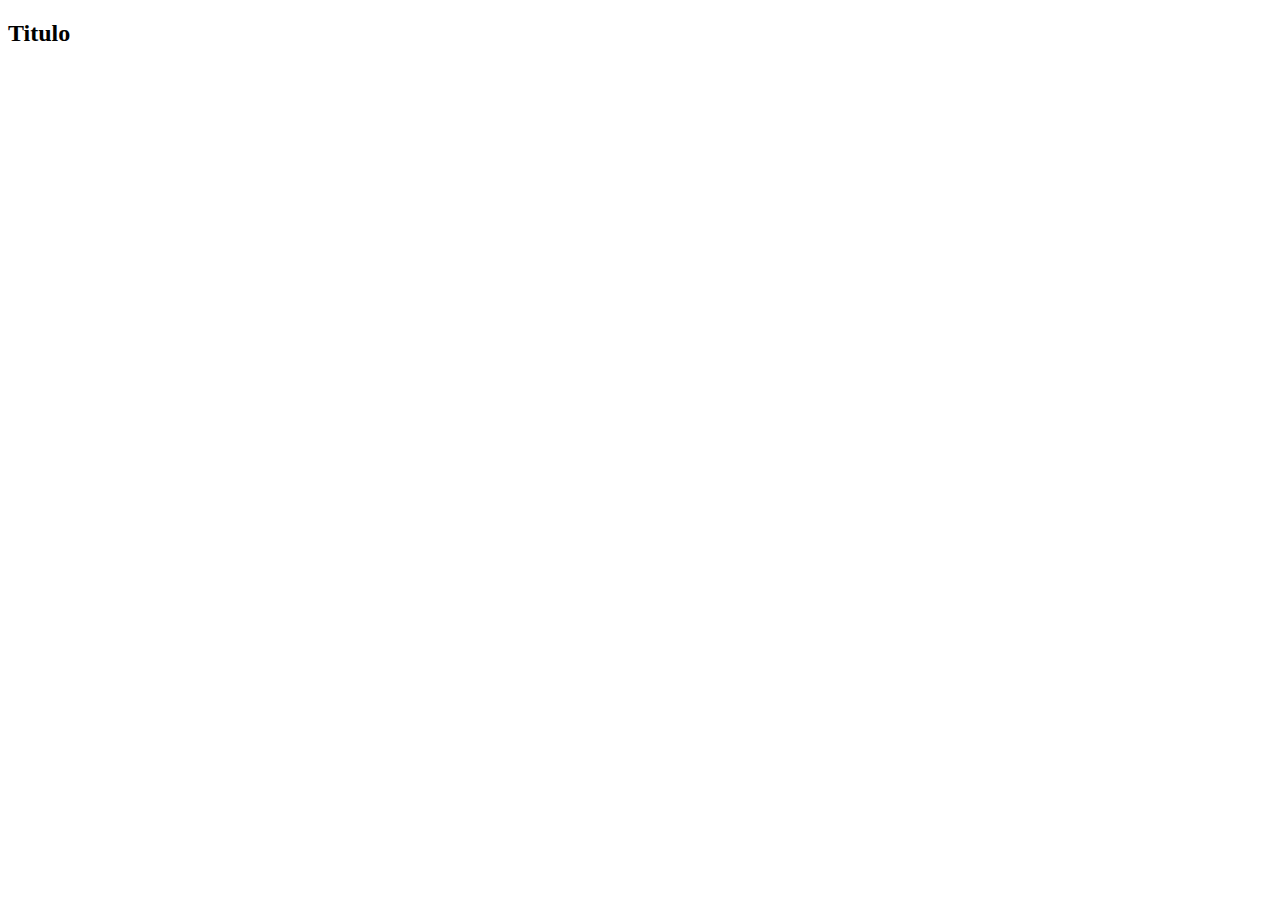
==== index.html @ 7b92ed46 "Create index.html" ====
<!DOCTYPE html>
<html>
<head>
    <meta charset='utf-8'>
    <meta http-equiv='X-UA-Compatible' content='IE=edge'>
    <title>Maqueta web</title>
    <meta name='viewport' content='width=device-width, initial-scale=1'>
    <link rel='stylesheet' type='text/css' media='screen' href='main.css'>
    <script src='main.js'></script>
</head>
<body>
<titulo>
     <h2>Titulo</h2>
</titulo>
</body>
</html>
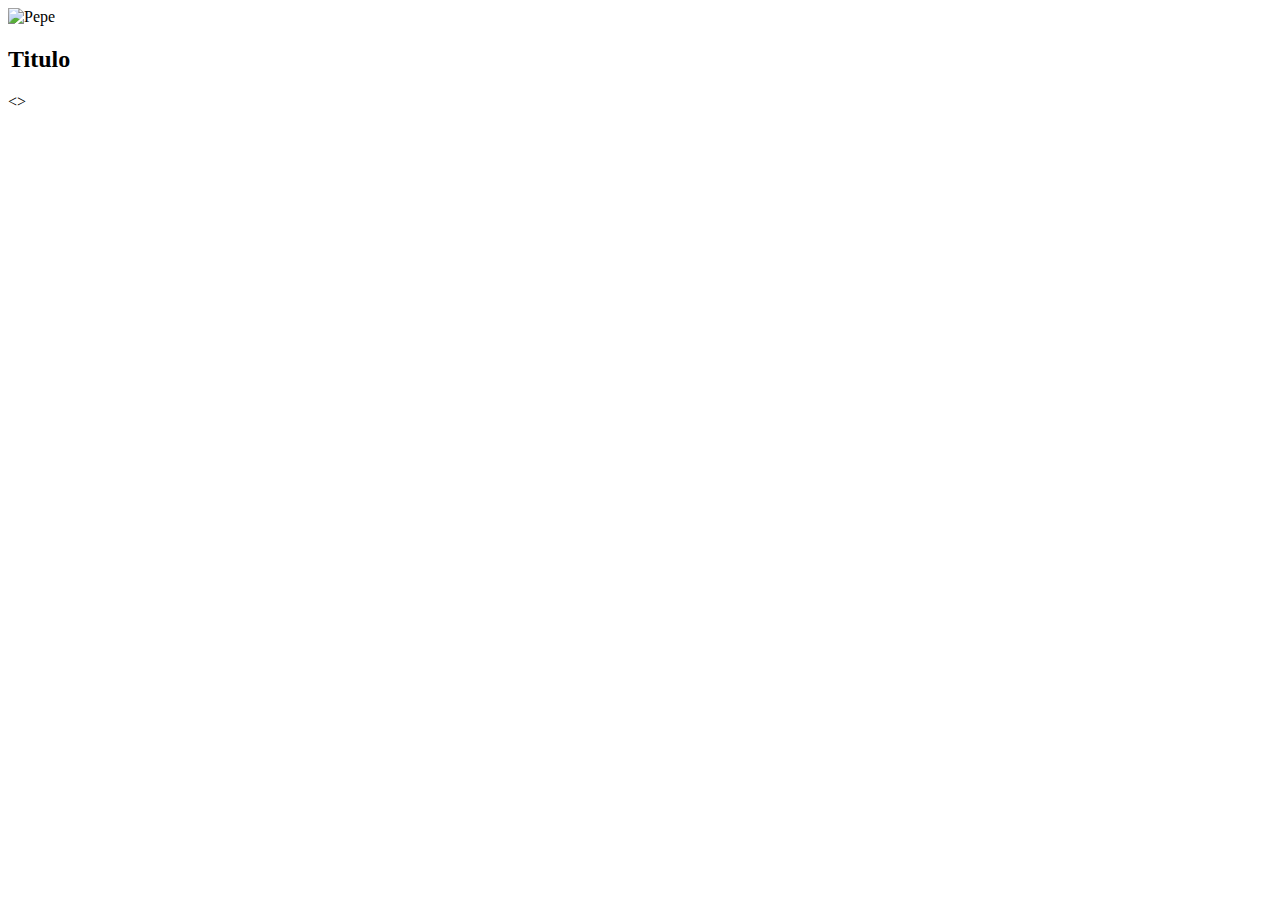
==== commit cd526ac2: "a" ====
--- a/index.html
+++ b/index.html
@@ -10,7 +10,13 @@
 </head>
 <body>
 <titulo>
+    <header>
+        <div class="Imagen">
+            <img src="" alt="Pepe"/>
+        </div>
+    </header>
      <h2>Titulo</h2>
+     <>
 </titulo>
 </body>
 </html>
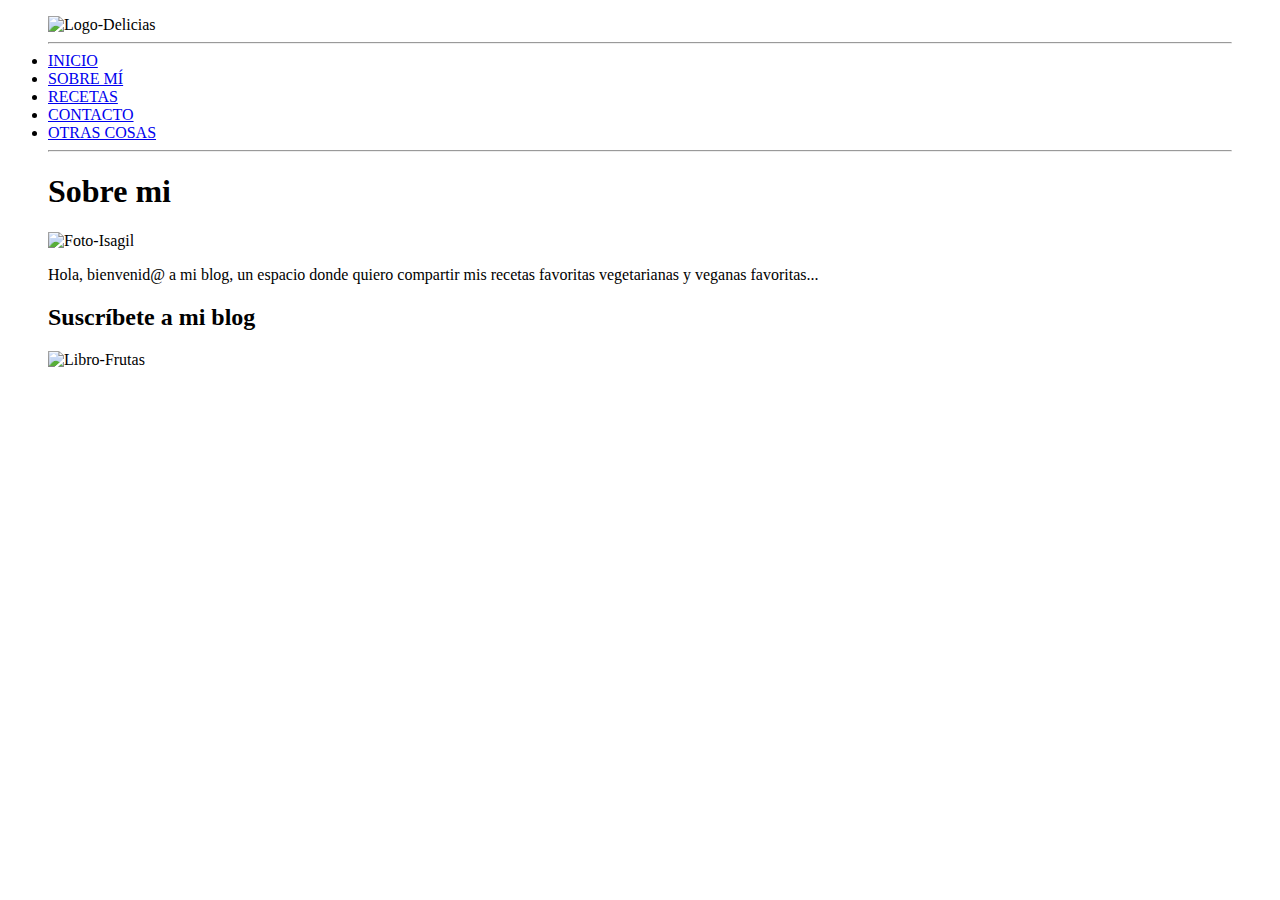
==== commit 96dfd536: "a" ====
--- a/index.html
+++ b/index.html
@@ -1,22 +1,42 @@
-<!DOCTYPE html>
-<html>
-<head>
-    <meta charset='utf-8'>
-    <meta http-equiv='X-UA-Compatible' content='IE=edge'>
-    <title>Maqueta web</title>
-    <meta name='viewport' content='width=device-width, initial-scale=1'>
-    <link rel='stylesheet' type='text/css' media='screen' href='main.css'>
-    <script src='main.js'></script>
-</head>
-<body>
-<titulo>
-    <header>
-        <div class="Imagen">
-            <img src="" alt="Pepe"/>
+<!--
+    Aleix de Diego García
+    Eric Pastó
+    Erik Nunyez
+    03/02/2023
+    M04 UF1 Pt3.1 HTML Maquetació
+
+-->
+<!doctype html>
+<html lang="es-es">
+    <head>
+        <meta charset="utf-8" />
+        <meta charset="author" content="ADG Aleix de Diego García">
+        <meta name="description" content="M04 UF1 HTML">
+        <meta name="dateCreated" content="03/02/2023">
+        <meta name="dateRevised" content="03/02/2023">
+        <link rel="stylesheet" href="css/estilo.css">
+        <title>Pt3.1 HTML Maquetació</title>
+    </head>
+    <body>
+        <figure>
+            <img src="imagenes/Logo-Delicias.png" class="delicias" alt="Logo-Delicias">
+            <hr>
+            <nav class="myDiv">
+                <li><a href="index.html"> INICIO </a></li>
+                <li><a href="index.html"> SOBRE MÍ </a></li>
+                <li><a href="index.html"> RECETAS </a></li>
+                <li><a href="index.html"> CONTACTO </a></li>
+                <li><a href="index.html"> OTRAS COSAS </a></li>
+            </nav>
+            <hr>
+            <div class="sobremi">
+                <h1> Sobre mi </h1>
+            </div>
+        <img src="imagenes/isagil.png" class="isagil" alt="Foto-Isagil">
+        <div class="sobre">
+            <p> Hola, bienvenid@ a mi blog, un espacio donde quiero compartir mis recetas favoritas vegetarianas y veganas favoritas... </p>
         </div>
-    </header>
-     <h2>Titulo</h2>
-     <>
-</titulo>
-</body>
-</html>
+        <h2> Suscríbete a mi blog </h2>
+        <img src="imagenes/libro.png" class="libro" alt="Libro-Frutas">
+        </figure>
+    </body>